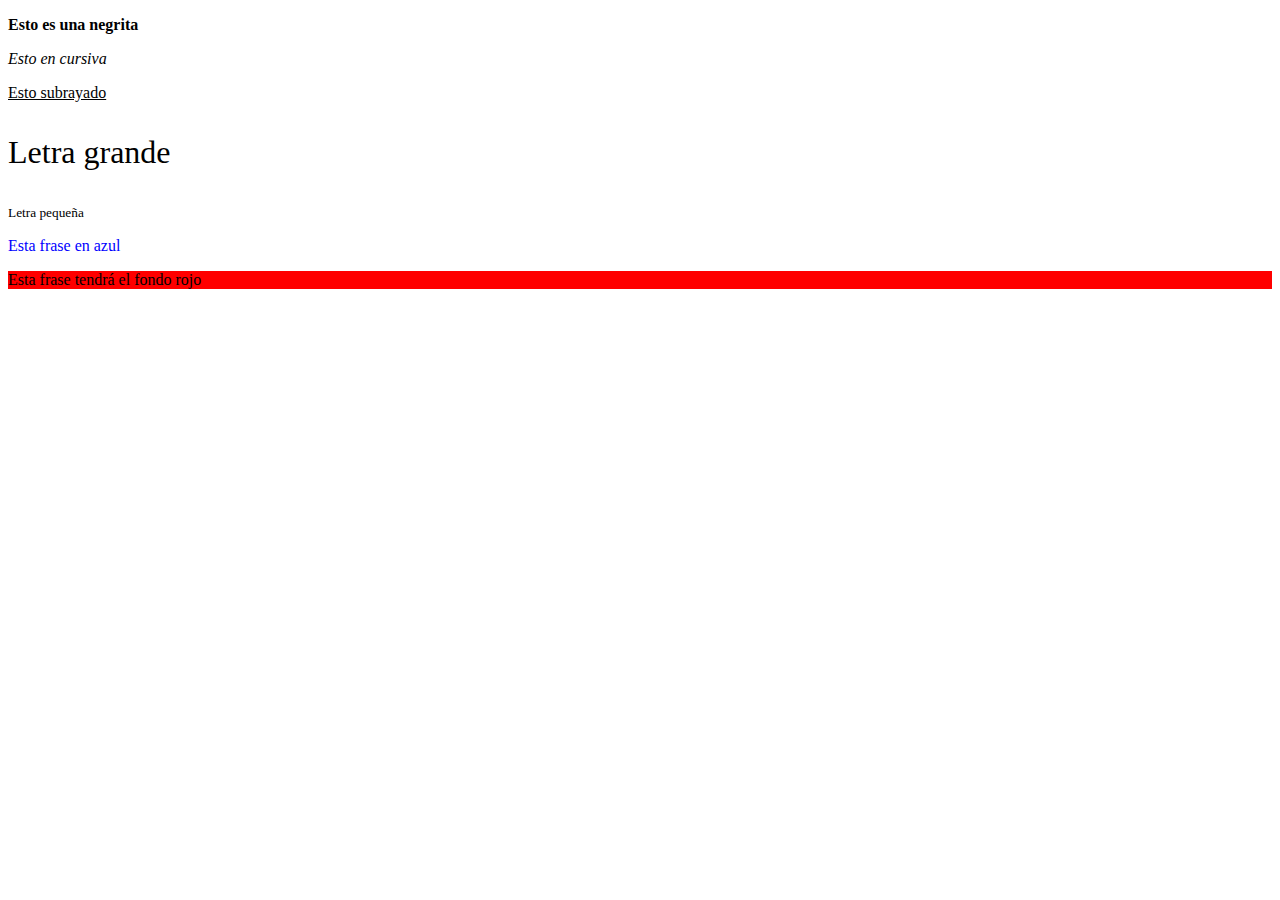
==== aplicandoEstilosEnLinea.html @ f69751a4 "aplicandoestilosenlinea" ====
<!DOCTYPE html>
<html>
    <head>
        <title>Aplicando estilos en línea-Formatting elements</title>
    </head>

    <body>
        <p><b>Esto es una negrita</b></p>
        <p><i>Esto en cursiva</i></p>
        <p><u>Esto subrayado</u></p>
        <p style="font-size:xx-large;">Letra grande</p>
        <p><small>Letra pequeña</small></p>
        <p style="color: blue;">Esta frase en azul</p>
        <p style="background-color: red;">Esta frase tendrá el fondo rojo</p>
    </body>
</html>
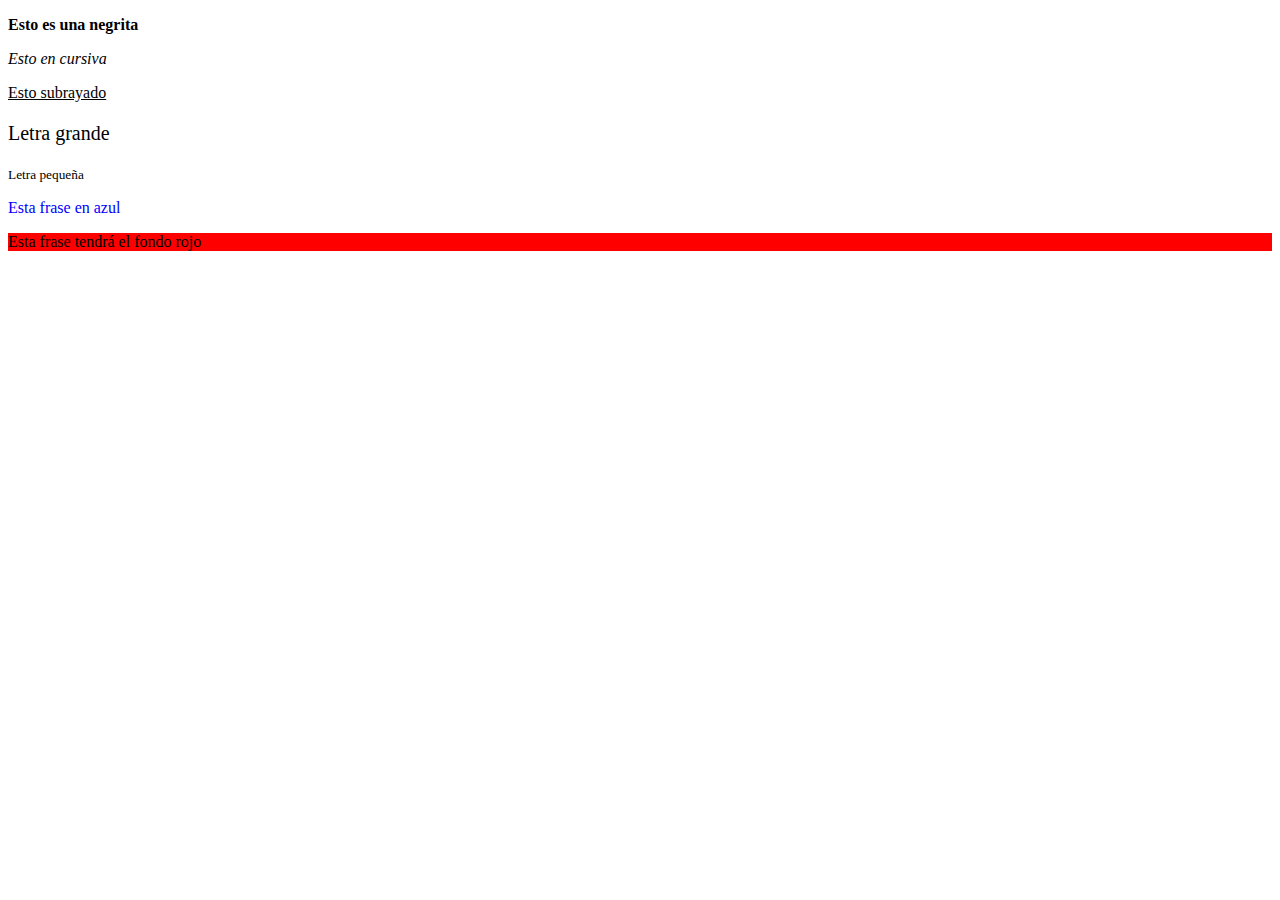
==== commit ea95c257: "Update aplicandoEstilosEnLinea.html" ====
--- a/aplicandoEstilosEnLinea.html
+++ b/aplicandoEstilosEnLinea.html
@@ -5,10 +5,11 @@
     </head>
 
     <body>
+        <!-- etiqueta strong para negrita, de cara a accesibilidad se le da más importancia -->
         <p><b>Esto es una negrita</b></p>
         <p><i>Esto en cursiva</i></p>
         <p><u>Esto subrayado</u></p>
-        <p style="font-size:xx-large;">Letra grande</p>
+        <p style="font-size: 20px;">Letra grande</p>
         <p><small>Letra pequeña</small></p>
         <p style="color: blue;">Esta frase en azul</p>
         <p style="background-color: red;">Esta frase tendrá el fondo rojo</p>
